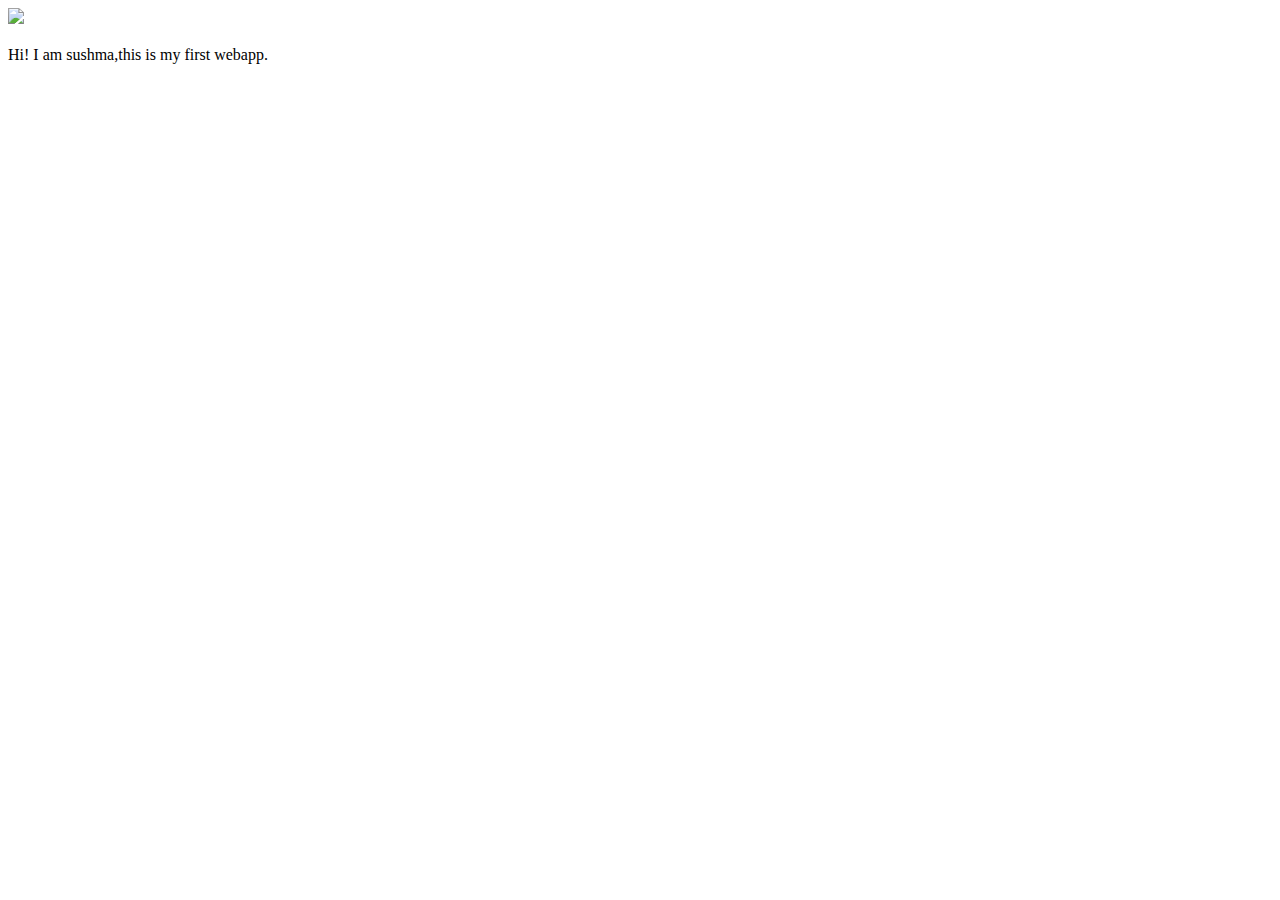
==== ui/index.html @ 7200e1f6 "[imad-console] Updates ui/index.html" ====
<!doctype html>
<html>
    <head>
        <link href="/ui/style.css" rel="stylesheet" />
    </head>
    <body>
        <div class="center">
            <img src="/ui/madi.png" class="img-medium"/>
        </div>
        <br>
        <div class="center text-big bold">
            Hi! I am sushma,this is my first webapp.
        </div>
        <script type="text/javascript" src="/ui/main.js">
        </script>
    </body>
</html>
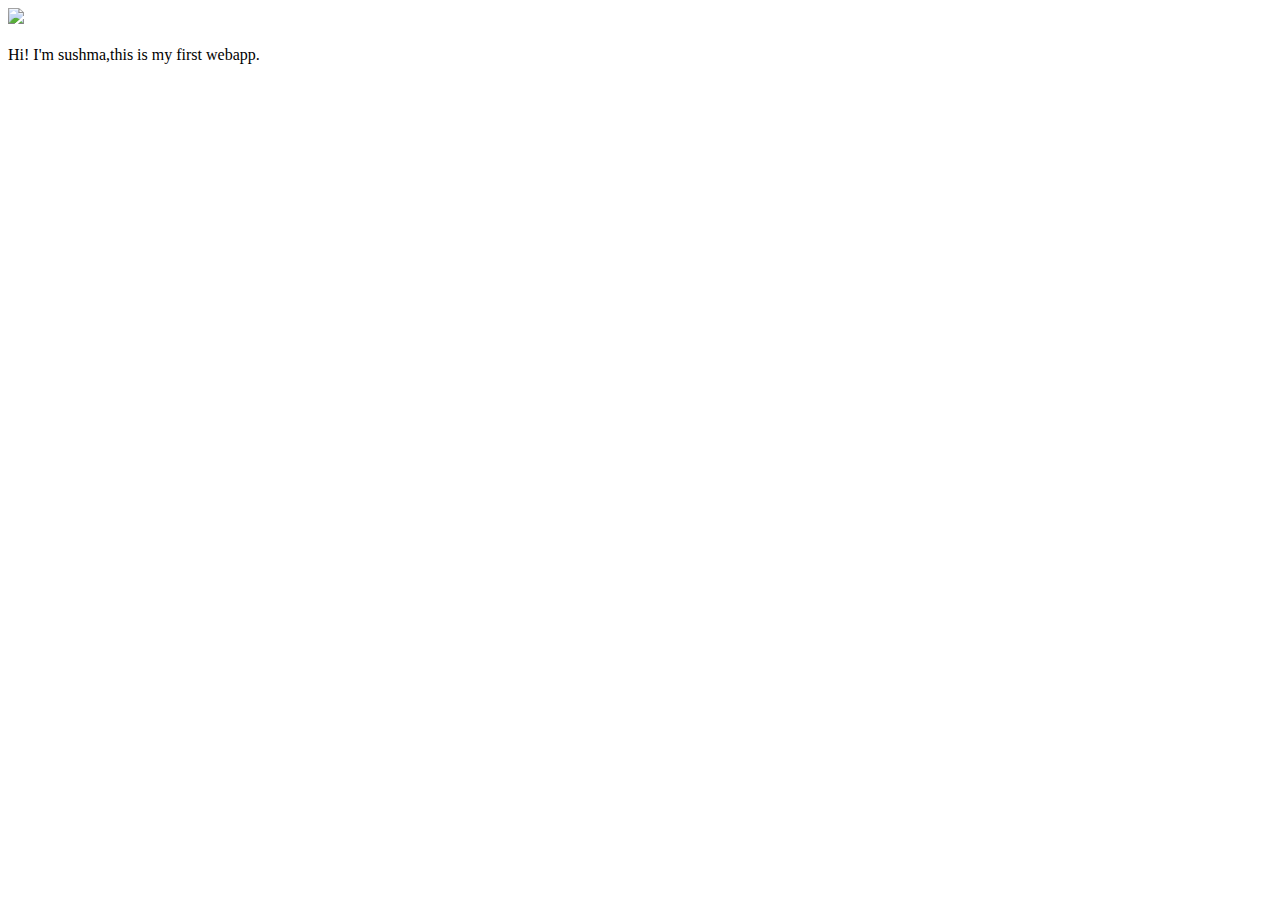
==== commit 18a94a44: "[imad-console] Updates ui/index.html" ====
--- a/ui/index.html
+++ b/ui/index.html
@@ -9,7 +9,7 @@
         </div>
         <br>
         <div class="center text-big bold">
-            Hi! I am sushma,this is my first webapp.
+            Hi! I'm sushma,this is my first webapp.
         </div>
         <script type="text/javascript" src="/ui/main.js">
         </script>
